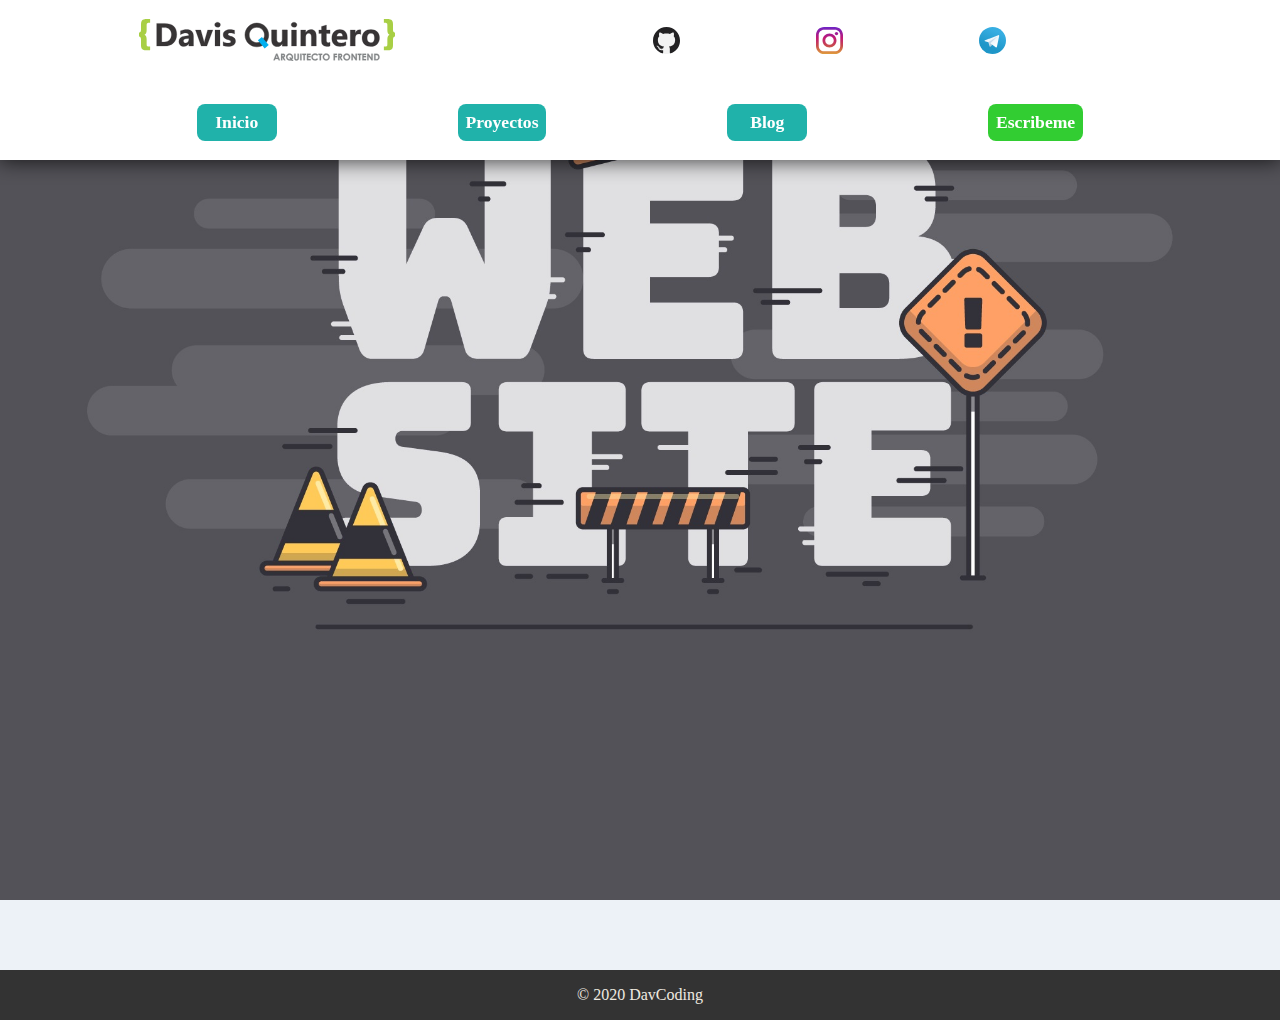
==== blog.html @ 21711e2d "Se crea pagina de conatacto con sus respectiuvos estilos, se crea pagina de blog con sus respectivos" ====
<!DOCTYPE html>
<html lang="es">

<head>
  <meta charset="UTF-8">
  <meta name="viewport"
    content="height=device-height, width=device-width, user-scalable=yes, initial-scale=1.0, maximum-scale=1.0, minimum-scale=1.0">
  <meta http-equiv="X-UA-Compatible" content="ie=edge, chrome=1">
  <meta name="description" content="Mi Sitio Web." />
  <link rel="shortcut icon" type="image/x-icon" href="favicon.ico" />
  <link rel="stylesheet" media="all" href="css/animate.css">
  <link rel="stylesheet" href="css/icon.css">
  <link rel="stylesheet" href="css/dq-grid.css" />
  <link rel="stylesheet" media="all" href="css/style.css">
  <link rel="stylesheet" media="all" href="css/style-screen.css">
  <title>Davis Quintero</title>
</head>

<body class="s-column">
  <header class="container-header  dq-container  s-column">
    <div class="box-header  dq-box  dq-flex  s-jc-evenly  s-ai-center">
      <figure class="box-logo">
        <img src="img/logo/dqlogo.svg" alt="" class="item-logo">
      </figure>
      <nav class="box-social  dq-flex  s-jc-evenly  s-ai-center  s-6">
        <a href="">
          <img src="img/icon/github.svg" alt="" class="item-social">
        </a>
        <a href="">
          <img src="img/icon/instagram.svg" alt="" class="item-social">
        </a>
        <a href="">
          <img src="img/icon/telegram.svg" alt="" class="item-social">
        </a>
      </nav>
    </div>
    <nav class="box-menu  dq-box  dq-flex  s-jc-evenly">
      <a href="index.html" class="item-menu">Inicio</a>
      <a href="proyect.html" class="item-menu">Proyectos</a>
      <a href="blog.html" class="item-menu">Blog</a>
      <a href="contact.html" class="item-menu  item-menu-active">Escribeme</a>
    </nav>
  </header>
  <main>
    <section class="container-construction  dq-containe">

    </section>
  </main>
  <footer class="container-footer  dq-container  s-jc-center  s-ai-center">
    <p>
      &copy; 2020 DavCoding
    </p>
  </footer>
</body>

</html>
---- css/dq-grid.css ----
/* =========
  Container - Box
  ========= */
.dq-container {
  /*margin-left: auto;
	margin-right: auto;*/
  margin: auto;
  width: 100%;
  max-width: 1200px;
  display: -webkit-box;
  display: -ms-flexbox;
  display: -webkit-flex;
  display: flex;
  -webkit-flex-wrap: wrap;
  -ms-flex-wrap: wrap;
  flex-wrap: wrap;
}

.dq-box {
  margin: auto;
  padding-left: 1rem;
  padding-right: 1rem;
  width: 100%;
}

/*----------------------------
	Técnica "display: flex;"
------------------------------*/
.dq-flex {
  display: -webkit-box;
  display: -ms-flexbox;
  display: -webkit-flex;
  display: flex;
  -webkit-flex-wrap: wrap;
  -ms-flex-wrap: wrap;
  flex-wrap: wrap;
}

/*-------------------------------------------------------------------------------
	Media Query paras los Estilos Responsive Design de Movil a Desktop
--------------------------------------------------------------------------------*/
@media screen and (min-width: 20em) /* size: s */ {
  /* Anchura de Container y/o Item */
  .s-1 {
    width: 8.333333333333333%;
  }

  .s-2 {
    width: 16.66666666666667%;
  }

  .s-3 {
    width: 25%;
  }

  .s-4 {
    width: 33.33333333333333%;
  }

  .s-5 {
    width: 41.66666666666667%;
  }

  .s-6 {
    width: 50%;
  }

  .s-7 {
    width: 58.33333333333333%;
  }

  .s-8 {
    width: 66.66666666666667%;
  }

  .s-9 {
    width: 75%;
  }

  .s-10 {
    width: 83.33333333333333%;
  }

  .s-11 {
    width: 91.66666666666667%;
  }

  .s-12 {
    width: 100%;
  }

  /* Maqutación con FlexBox en las Media Query */
  .s-row {
    -webkit-box-orient: horizontal;
    -webkit-box-direction: normal;
    -ms-flex-direction: row;
    flex-direction: row;
  }

  .s-row-reverse {
    -webkit-box-orient: horizontal;
    -webkit-box-direction: reverse;
    -ms-flex-direction: row-reverse;
    flex-direction: row-reverse;
  }

  .s-column {
    -webkit-box-orient: vertical;
    -webkit-box-direction: normal;
    -ms-flex-direction: column;
    flex-direction: column;
  }

  .s-column-reverse {
    -webkit-box-orient: vertical;
    -webkit-box-direction: reverse;
    -ms-flex-direction: column-reverse;
    flex-direction: column-reverse;
  }

  .s-jc-start {
    -webkit-justify-content: flex-start;
    -ms-flex-pack: start;
    justify-content: flex-start;
  }

  .s-jc-end {
    -webkit-justify-content: flex-end;
    -ms-flex-pack: end;
    justify-content: flex-end;
  }

  .s-jc-center {
    -webkit-justify-content: center;
    -ms-flex-pack: center;
    justify-content: center;
  }

  .s-jc-around {
    -webkit-justify-content: space-around;
    -ms-flex-pack: distribute;
    justify-content: space-around;
  }

  .s-jc-between {
    -webkit-justify-content: space-between;
    -ms-flex-pack: justify;
    justify-content: space-between;
  }

  .s-jc-evenly {
    -webkit-justify-content: space-evenly;
    -ms-flex-pack: space-evenly;
    justify-content: space-evenly;
  }

  .s-ai-stretch {
    -webkit-align-items: stretch;
    -ms-flex-align: stretch;
    align-items: stretch;
  }

  .s-ai-start {
    -webkit-align-items: flex-start;
    -ms-flex-align: start;
    align-items: flex-start;
  }

  .s-ai-end {
    -webkit-align-items: flex-end;
    -ms-flex-align: end;
    align-items: flex-end;
  }

  .s-ai-center {
    -webkit-align-items: center;
    -ms-flex-align: center;
    align-items: center;
  }

  .s-ai-baseline {
    -webkit-align-items: baseline;
    -ms-flex-align: baseline;
    align-items: baseline;
  }

  .s-ac-stretch {
    -webkit-align-content: stretch;
    -ms-flex-align: stretch;
    align-content: stretch;
  }

  .s-ac-start {
    -webkit-align-content: flex-start;
    -ms-flex-pack: start;
    align-content: flex-start;
  }

  .s-ac-end {
    -webkit-align-content: flex-end;
    -ms-flex-pack: end;
    align-content: flex-end;
  }

  .s-ac-center {
    -webkit-align-content: center;
    -ms-flex-pack: center;
    align-content: center;
  }

  .s-ac-around {
    -webkit-align-content: space-around;
    -ms-flex-pack: distribute;
    align-content: space-around;
  }

  .s-ac-between {
    -webkit-align-content: space-between;
    -ms-flex-pack: justify;
    align-content: space-between;
  }

  .s-ac-evenly {
    -webkit-align-content: space-evenly;
    -ms-flex-pack: space-evenly;
    align-content: space-evenly;
  }

  .s-as-auto {
    -webkit-align-self: auto;
    -ms-flex-item-align: auto;
    align-self: auto;
  }

  .s-as-start {
    -webkit-align-self: flex-start;
    -ms-flex-item-align: start;
    align-self: flex-start;
  }

  .s-as-end {
    -webkit-align-self: flex-end;
    -ms-flex-item-align: end;
    align-self: flex-end;
  }

  .s-as-center {
    -webkit-align-self: center;
    -ms-flex-item-align: center;
    align-self: center;
  }

  .s-as-baseline {
    -webkit-align-self: baseline;
    -ms-flex-item-align: baseline;
    align-self: baseline;
  }

  .s-as-stretch {
    -webkit-align-self: stretch;
    -ms-flex-item-align: stretch;
    align-self: stretch;
  }
}

@media screen and (min-width: 30em) /* size: x */ {
  /* Anchura de Container y/o Item */
  .x-1 {
    width: 8.333333333333333%;
  }

  .x-2 {
    width: 16.66666666666667%;
  }

  .x-3 {
    width: 25%;
  }

  .x-4 {
    width: 33.33333333333333%;
  }

  .x-5 {
    width: 41.66666666666667%;
  }

  .x-6 {
    width: 50%;
  }

  .x-7 {
    width: 58.33333333333333%;
  }

  .x-8 {
    width: 66.66666666666667%;
  }

  .x-9 {
    width: 75%;
  }

  .x-10 {
    width: 83.33333333333333%;
  }

  .x-11 {
    width: 91.66666666666667%;
  }

  .x-12 {
    width: 100%;
  }

  /* Maqutación con FlexBox en las Media Query */
  .x-row {
    -webkit-box-orient: horizontal;
    -webkit-box-direction: normal;
    -ms-flex-direction: row;
    flex-direction: row;
  }

  .x-row-reverse {
    -webkit-box-orient: horizontal;
    -webkit-box-direction: reverse;
    -ms-flex-direction: row-reverse;
    flex-direction: row-reverse;
  }

  .x-column {
    -webkit-box-orient: vertical;
    -webkit-box-direction: normal;
    -ms-flex-direction: column;
    flex-direction: column;
  }

  .x-column-reverse {
    -webkit-box-orient: vertical;
    -webkit-box-direction: reverse;
    -ms-flex-direction: column-reverse;
    flex-direction: column-reverse;
  }

  .x-jc-start {
    -webkit-justify-content: flex-start;
    -ms-flex-pack: start;
    justify-content: flex-start;
  }

  .x-jc-end {
    -webkit-justify-content: flex-end;
    -ms-flex-pack: end;
    justify-content: flex-end;
  }

  .x-jc-center {
    -webkit-justify-content: center;
    -ms-flex-pack: center;
    justify-content: center;
  }

  .x-jc-around {
    -webkit-justify-content: space-around;
    -ms-flex-pack: distribute;
    justify-content: space-around;
  }

  .x-jc-between {
    -webkit-justify-content: space-between;
    -ms-flex-pack: justify;
    justify-content: space-between;
  }

  .x-ai-start {
    -webkit-align-items: flex-start;
    -ms-flex-align: start;
    align-items: flex-start;
  }

  .x-ai-end {
    -webkit-align-items: flex-end;
    -ms-flex-align: end;
    align-items: flex-end;
  }

  .x-ai-center {
    -webkit-align-items: center;
    -ms-flex-align: center;
    align-items: center;
  }

  .x-ai-baseline {
    -webkit-align-items: baseline;
    -ms-flex-align: baseline;
    align-items: baseline;
  }

  .x-ai-stretch {
    -webkit-align-items: stretch;
    -ms-flex-align: stretch;
    align-items: stretch;
  }

  .x-as-auto {
    -webkit-align-self: auto;
    -ms-flex-item-align: auto;
    align-self: auto;
  }

  .x-as-start {
    -webkit-align-self: flex-start;
    -ms-flex-item-align: start;
    align-self: flex-start;
  }

  .x-as-end {
    -webkit-align-self: flex-end;
    -ms-flex-item-align: end;
    align-self: flex-end;
  }

  .x-as-center {
    -webkit-align-self: center;
    -ms-flex-item-align: center;
    align-self: center;
  }

  .x-as-baseline {
    -webkit-align-self: baseline;
    -ms-flex-item-align: baseline;
    align-self: baseline;
  }

  .x-as-stretch {
    -webkit-align-self: stretch;
    -ms-flex-item-align: stretch;
    align-self: stretch;
  }
}

@media screen and (min-width: 37.5em) /* size: xs */ {
  body.dq:before {
    content: "dq-grid: size xs, from 37.5em (dq-containers: red, dq-items: blue, yellow)";
    background-color: red;
  }

  /* Anchura de Container y/o Item */
  .xs-1 {
    width: 8.333333333333333%;
  }

  .xs-2 {
    width: 16.66666666666667%;
  }

  .xs-3 {
    width: 25%;
  }

  .xs-4 {
    width: 33.33333333333333%;
  }

  .xs-5 {
    width: 41.66666666666667%;
  }

  .xs-6 {
    width: 50%;
  }

  .xs-7 {
    width: 58.33333333333333%;
  }

  .xs-8 {
    width: 66.66666666666667%;
  }

  .xs-9 {
    width: 75%;
  }

  .xs-10 {
    width: 83.33333333333333%;
  }

  .xs-11 {
    width: 91.66666666666667%;
  }

  .xs-12 {
    width: 100%;
  }

  /* Maqutación con FlexBox en las Media Query */
  .xs-row {
    -webkit-box-orient: horizontal;
    -webkit-box-direction: normal;
    -ms-flex-direction: row;
    flex-direction: row;
  }

  .xs-row-reverse {
    -webkit-box-orient: horizontal;
    -webkit-box-direction: reverse;
    -ms-flex-direction: row-reverse;
    flex-direction: row-reverse;
  }

  .xs-column {
    -webkit-box-orient: vertical;
    -webkit-box-direction: normal;
    -ms-flex-direction: column;
    flex-direction: column;
  }

  .xs-column-reverse {
    -webkit-box-orient: vertical;
    -webkit-box-direction: reverse;
    -ms-flex-direction: column-reverse;
    flex-direction: column-reverse;
  }

  .xs-jc-start {
    -webkit-justify-content: flex-start;
    -ms-flex-pack: start;
    justify-content: flex-start;
  }

  .xs-jc-end {
    -webkit-justify-content: flex-end;
    -ms-flex-pack: end;
    justify-content: flex-end;
  }

  .xs-jc-center {
    -webkit-justify-content: center;
    -ms-flex-pack: center;
    justify-content: center;
  }

  .xs-jc-around {
    -webkit-justify-content: space-around;
    -ms-flex-pack: distribute;
    justify-content: space-around;
  }

  .xs-jc-between {
    -webkit-justify-content: space-between;
    -ms-flex-pack: justify;
    justify-content: space-between;
  }

  .xs-ai-start {
    -webkit-align-items: flex-start;
    -ms-flex-align: start;
    align-items: flex-start;
  }

  .xs-ai-end {
    -webkit-align-items: flex-end;
    -ms-flex-align: end;
    align-items: flex-end;
  }

  .xs-ai-center {
    -webkit-align-items: center;
    -ms-flex-align: center;
    align-items: center;
  }

  .xs-ai-baseline {
    -webkit-align-items: baseline;
    -ms-flex-align: baseline;
    align-items: baseline;
  }

  .xs-ai-stretch {
    -webkit-align-items: stretch;
    -ms-flex-align: stretch;
    align-items: stretch;
  }

  .xs-as-auto {
    -webkit-align-self: auto;
    -ms-flex-item-align: auto;
    align-self: auto;
  }

  .xs-as-start {
    -webkit-align-self: flex-start;
    -ms-flex-item-align: start;
    align-self: flex-start;
  }

  .xs-as-end {
    -webkit-align-self: flex-end;
    -ms-flex-item-align: end;
    align-self: flex-end;
  }

  .xs-as-center {
    -webkit-align-self: center;
    -ms-flex-item-align: center;
    align-self: center;
  }

  .xs-as-baseline {
    -webkit-align-self: baseline;
    -ms-flex-item-align: baseline;
    align-self: baseline;
  }

  .xs-as-stretch {
    -webkit-align-self: stretch;
    -ms-flex-item-align: stretch;
    align-self: stretch;
  }
}

@media screen and (min-width: 48em) /* size: m */ {
  body.dq:before {
    content: "dq-grid: size m, from 48em (dq-containers: red, dq-items: blue, yellow)";
    background-color: green;
  }

  /* Anchura de Container y/o Item */
  .m-1 {
    width: 8.333333333333333%;
  }

  .m-2 {
    width: 16.66666666666667%;
  }

  .m-3 {
    width: 25%;
  }

  .m-4 {
    width: 33.33333333333333%;
  }

  .m-5 {
    width: 41.66666666666667%;
  }

  .m-6 {
    width: 50%;
  }

  .m-7 {
    width: 58.33333333333333%;
  }

  .m-8 {
    width: 66.66666666666667%;
  }

  .m-9 {
    width: 75%;
  }

  .m-10 {
    width: 83.33333333333333%;
  }

  .m-11 {
    width: 91.66666666666667%;
  }

  .m-12 {
    width: 100%;
  }

  /* Maqutación con FlexBox en las Media Query */
  .m-row {
    -webkit-box-orient: horizontal;
    -webkit-box-direction: normal;
    -ms-flex-direction: row;
    flex-direction: row;
  }

  .m-row-reverse {
    -webkit-box-orient: horizontal;
    -webkit-box-direction: reverse;
    -ms-flex-direction: row-reverse;
    flex-direction: row-reverse;
  }

  .m-column {
    -webkit-box-orient: vertical;
    -webkit-box-direction: normal;
    -ms-flex-direction: column;
    flex-direction: column;
  }

  .m-column-reverse {
    -webkit-box-orient: vertical;
    -webkit-box-direction: reverse;
    -ms-flex-direction: column-reverse;
    flex-direction: column-reverse;
  }

  .m-jc-start {
    -webkit-justify-content: flex-start;
    -ms-flex-pack: start;
    justify-content: flex-start;
  }

  .m-jc-end {
    -webkit-justify-content: flex-end;
    -ms-flex-pack: end;
    justify-content: flex-end;
  }

  .m-jc-center {
    -webkit-justify-content: center;
    -ms-flex-pack: center;
    justify-content: center;
  }

  .m-jc-around {
    -webkit-justify-content: space-around;
    -ms-flex-pack: distribute;
    justify-content: space-around;
  }

  .m-jc-between {
    -webkit-justify-content: space-between;
    -ms-flex-pack: justify;
    justify-content: space-between;
  }

  .m-ai-start {
    -webkit-align-items: flex-start;
    -ms-flex-align: start;
    align-items: flex-start;
  }

  .m-ai-end {
    -webkit-align-items: flex-end;
    -ms-flex-align: end;
    align-items: flex-end;
  }

  .m-ai-center {
    -webkit-align-items: center;
    -ms-flex-align: center;
    align-items: center;
  }

  .m-ai-baseline {
    -webkit-align-items: baseline;
    -ms-flex-align: baseline;
    align-items: baseline;
  }

  .m-ai-stretch {
    -webkit-align-items: stretch;
    -ms-flex-align: stretch;
    align-items: stretch;
  }

  .m-as-auto {
    -webkit-align-self: auto;
    -ms-flex-item-align: auto;
    align-self: auto;
  }

  .m-as-start {
    -webkit-align-self: flex-start;
    -ms-flex-item-align: start;
    align-self: flex-start;
  }

  .m-as-end {
    -webkit-align-self: flex-end;
    -ms-flex-item-align: end;
    align-self: flex-end;
  }

  .m-as-center {
    -webkit-align-self: center;
    -ms-flex-item-align: center;
    align-self: center;
  }

  .m-as-baseline {
    -webkit-align-self: baseline;
    -ms-flex-item-align: baseline;
    align-self: baseline;
  }

  .m-as-stretch {
    -webkit-align-self: stretch;
    -ms-flex-item-align: stretch;
    align-self: stretch;
  }
}

@media screen and (min-width: 64em) /* size: l */ {
  body.dq:before {
    content: "dq-grid: size l, from 64em (dq-containers: red, dq-items: blue, yellow)";
    background-color: orange;
  }

  /* Anchura de Container y/o Item */
  .l-1 {
    width: 8.333333333333333%;
  }

  .l-2 {
    width: 16.66666666666667%;
  }

  .l-3 {
    width: 25%;
  }

  .l-4 {
    width: 33.33333333333333%;
  }

  .l-5 {
    width: 41.66666666666667%;
  }

  .l-6 {
    width: 50%;
  }

  .l-7 {
    width: 58.33333333333333%;
  }

  .l-8 {
    width: 66.66666666666667%;
  }

  .l-9 {
    width: 75%;
  }

  .l-10 {
    width: 83.33333333333333%;
  }

  .l-11 {
    width: 91.66666666666667%;
  }

  .l-12 {
    width: 100%;
  }

  /* Maqutación con FlexBox en las Media Query */
  .l-row {
    -webkit-box-orient: horizontal;
    -webkit-box-direction: normal;
    -ms-flex-direction: row;
    flex-direction: row;
  }

  .l-row-reverse {
    -webkit-box-orient: horizontal;
    -webkit-box-direction: reverse;
    -ms-flex-direction: row-reverse;
    flex-direction: row-reverse;
  }

  .l-column {
    -webkit-box-orient: vertical;
    -webkit-box-direction: normal;
    -ms-flex-direction: column;
    flex-direction: column;
  }

  .l-column-reverse {
    -webkit-box-orient: vertical;
    -webkit-box-direction: reverse;
    -ms-flex-direction: column-reverse;
    flex-direction: column-reverse;
  }

  .l-jc-start {
    -webkit-justify-content: flex-start;
    -ms-flex-pack: start;
    justify-content: flex-start;
  }

  .l-jc-end {
    -webkit-justify-content: flex-end;
    -ms-flex-pack: end;
    justify-content: flex-end;
  }

  .l-jc-center {
    -webkit-justify-content: center;
    -ms-flex-pack: center;
    justify-content: center;
  }

  .l-jc-around {
    -webkit-justify-content: space-around;
    -ms-flex-pack: distribute;
    justify-content: space-around;
  }

  .l-jc-between {
    -webkit-justify-content: space-between;
    -ms-flex-pack: justify;
    justify-content: space-between;
  }

  .l-ai-start {
    -webkit-align-items: flex-start;
    -ms-flex-align: start;
    align-items: flex-start;
  }

  .l-ai-end {
    -webkit-align-items: flex-end;
    -ms-flex-align: end;
    align-items: flex-end;
  }

  .l-ai-center {
    -webkit-align-items: center;
    -ms-flex-align: center;
    align-items: center;
  }

  .l-ai-baseline {
    -webkit-align-items: baseline;
    -ms-flex-align: baseline;
    align-items: baseline;
  }

  .l-ai-stretch {
    -webkit-align-items: stretch;
    -ms-flex-align: stretch;
    align-items: stretch;
  }

  .l-as-auto {
    -webkit-align-self: auto;
    -ms-flex-item-align: auto;
    align-self: auto;
  }

  .l-as-start {
    -webkit-align-self: flex-start;
    -ms-flex-item-align: start;
    align-self: flex-start;
  }

  .l-as-end {
    -webkit-align-self: flex-end;
    -ms-flex-item-align: end;
    align-self: flex-end;
  }

  .l-as-center {
    -webkit-align-self: center;
    -ms-flex-item-align: center;
    align-self: center;
  }

  .l-as-baseline {
    -webkit-align-self: baseline;
    -ms-flex-item-align: baseline;
    align-self: baseline;
  }

  .l-as-stretch {
    -webkit-align-self: stretch;
    -ms-flex-item-align: stretch;
    align-self: stretch;
  }
}

@media screen and (min-width: 75em) /* size: xl */ {
  body.dq:before {
    content: "dq-grid: size xl, from 75em (dq-containers: red, dq-items: blue, yellow)";
    background-color: purple;
  }

  /* Anchura de Container y/o Item */
  .xl-1 {
    width: 8.333333333333333%;
  }

  .xl-2 {
    width: 16.66666666666667%;
  }

  .xl-3 {
    width: 25%;
  }

  .xl-4 {
    width: 33.33333333333333%;
  }

  .xl-5 {
    width: 41.66666666666667%;
  }

  .xl-6 {
    width: 50%;
  }

  .xl-7 {
    width: 58.33333333333333%;
  }

  .xl-8 {
    width: 66.66666666666667%;
  }

  .xl-9 {
    width: 75%;
  }

  .xl-10 {
    width: 83.33333333333333%;
  }

  .xl-11 {
    width: 91.66666666666667%;
  }

  .xl-12 {
    width: 100%;
  }

  /* Maqutación con FlexBox en las Media Query */
  .xl-row {
    -webkit-box-orient: horizontal;
    -webkit-box-direction: normal;
    -ms-flex-direction: row;
    flex-direction: row;
  }

  .xl-row-reverse {
    -webkit-box-orient: horizontal;
    -webkit-box-direction: reverse;
    -ms-flex-direction: row-reverse;
    flex-direction: row-reverse;
  }

  .xl-column {
    -webkit-box-orient: vertical;
    -webkit-box-direction: normal;
    -ms-flex-direction: column;
    flex-direction: column;
  }

  .xl-column-reverse {
    -webkit-box-orient: vertical;
    -webkit-box-direction: reverse;
    -ms-flex-direction: column-reverse;
    flex-direction: column-reverse;
  }

  .xl-jc-start {
    -webkit-justify-content: flex-start;
    -ms-flex-pack: start;
    justify-content: flex-start;
  }

  .xl-jc-end {
    -webkit-justify-content: flex-end;
    -ms-flex-pack: end;
    justify-content: flex-end;
  }

  .xl-jc-center {
    -webkit-justify-content: center;
    -ms-flex-pack: center;
    justify-content: center;
  }

  .xl-jc-around {
    -webkit-justify-content: space-around;
    -ms-flex-pack: distribute;
    justify-content: space-around;
  }

  .xl-jc-between {
    -webkit-justify-content: space-between;
    -ms-flex-pack: justify;
    justify-content: space-between;
  }

  .xl-ai-start {
    -webkit-align-items: flex-start;
    -ms-flex-align: start;
    align-items: flex-start;
  }

  .xl-ai-end {
    -webkit-align-items: flex-end;
    -ms-flex-align: end;
    align-items: flex-end;
  }

  .xl-ai-center {
    -webkit-align-items: center;
    -ms-flex-align: center;
    align-items: center;
  }

  .xl-ai-baseline {
    -webkit-align-items: baseline;
    -ms-flex-align: baseline;
    align-items: baseline;
  }

  .xl-ai-stretch {
    -webkit-align-items: stretch;
    -ms-flex-align: stretch;
    align-items: stretch;
  }

  .xl-as-auto {
    -webkit-align-self: auto;
    -ms-flex-item-align: auto;
    align-self: auto;
  }

  .xl-as-start {
    -webkit-align-self: flex-start;
    -ms-flex-item-align: start;
    align-self: flex-start;
  }

  .xl-as-end {
    -webkit-align-self: flex-end;
    -ms-flex-item-align: end;
    align-self: flex-end;
  }

  .xl-as-center {
    -webkit-align-self: center;
    -ms-flex-item-align: center;
    align-self: center;
  }

  .xl-as-baseline {
    -webkit-align-self: baseline;
    -ms-flex-item-align: baseline;
    align-self: baseline;
  }

  .xl-as-stretch {
    -webkit-align-self: stretch;
    -ms-flex-item-align: stretch;
    align-self: stretch;
  }
}

@media screen and (min-width: 80em) /* size: g */ {
  body.dq:before {
    content: "dq-grid: size g, from 80em (dq-containers: red, dq-items: blue, yellow)";
    background-color: pink;
  }

  /* Anchura de Container y/o Item */
  .g-1 {
    width: 8.333333333333333%;
  }

  .g-2 {
    width: 16.66666666666667%;
  }

  .g-3 {
    width: 25%;
  }

  .g-4 {
    width: 33.33333333333333%;
  }

  .g-5 {
    width: 41.66666666666667%;
  }

  .g-6 {
    width: 50%;
  }

  .g-7 {
    width: 58.33333333333333%;
  }

  .g-8 {
    width: 66.66666666666667%;
  }

  .g-9 {
    width: 75%;
  }

  .g-10 {
    width: 83.33333333333333%;
  }

  .g-11 {
    width: 91.66666666666667%;
  }

  .g-12 {
    width: 100%;
  }

  /* Maqutación con FlexBox en las Media Query */
  .g-row {
    -webkit-box-orient: horizontal;
    -webkit-box-direction: normal;
    -ms-flex-direction: row;
    flex-direction: row;
  }

  .g-row-reverse {
    -webkit-box-orient: horizontal;
    -webkit-box-direction: reverse;
    -ms-flex-direction: row-reverse;
    flex-direction: row-reverse;
  }

  .g-column {
    -webkit-box-orient: vertical;
    -webkit-box-direction: normal;
    -ms-flex-direction: column;
    flex-direction: column;
  }

  .g-column-reverse {
    -webkit-box-orient: vertical;
    -webkit-box-direction: reverse;
    -ms-flex-direction: column-reverse;
    flex-direction: column-reverse;
  }

  .g-jc-start {
    -webkit-justify-content: flex-start;
    -ms-flex-pack: start;
    justify-content: flex-start;
  }

  .g-jc-end {
    -webkit-justify-content: flex-end;
    -ms-flex-pack: end;
    justify-content: flex-end;
  }

  .g-jc-center {
    -webkit-justify-content: center;
    -ms-flex-pack: center;
    justify-content: center;
  }

  .g-jc-around {
    -webkit-justify-content: space-around;
    -ms-flex-pack: distribute;
    justify-content: space-around;
  }

  .g-jc-between {
    -webkit-justify-content: space-between;
    -ms-flex-pack: justify;
    justify-content: space-between;
  }

  .g-ai-start {
    -webkit-align-items: flex-start;
    -ms-flex-align: start;
    align-items: flex-start;
  }

  .g-ai-end {
    -webkit-align-items: flex-end;
    -ms-flex-align: end;
    align-items: flex-end;
  }

  .g-ai-center {
    -webkit-align-items: center;
    -ms-flex-align: center;
    align-items: center;
  }

  .g-ai-baseline {
    -webkit-align-items: baseline;
    -ms-flex-align: baseline;
    align-items: baseline;
  }

  .g-ai-stretch {
    -webkit-align-items: stretch;
    -ms-flex-align: stretch;
    align-items: stretch;
  }

  .g-as-auto {
    -webkit-align-self: auto;
    -ms-flex-item-align: auto;
    align-self: auto;
  }

  .g-as-start {
    -webkit-align-self: flex-start;
    -ms-flex-item-align: start;
    align-self: flex-start;
  }

  .g-as-end {
    -webkit-align-self: flex-end;
    -ms-flex-item-align: end;
    align-self: flex-end;
  }

  .g-as-center {
    -webkit-align-self: center;
    -ms-flex-item-align: center;
    align-self: center;
  }

  .g-as-baseline {
    -webkit-align-self: baseline;
    -ms-flex-item-align: baseline;
    align-self: baseline;
  }

  .g-as-stretch {
    -webkit-align-self: stretch;
    -ms-flex-item-align: stretch;
    align-self: stretch;
  }
}
---- css/style.css ----
@charset "UTF-8";

/* ===== 
  Fuentes 
 ===== */
@font-face {
  font-family: "zurchlc";
  src: url("../fonts/zurchlc/zurchlc.eot");
  src: url("../fonts/zurchlc/zurchlc.eot#?iefix") format("embedded-opentype"),
    url("../fonts/zurchlc/zurchlc.ttf") format("truetype"),
    url("../fonts/zurchlc/zurchlc.svg") format("svg"),
    url("../fonts/zurchlc/zurchlc.woff") format("woff");
}

/* ==========
  Style - Variables
========== */
:root {
  --cl-txt-grey: #343233;
  --cl-txt-white: #efeae1;
  --cl-bg-body: #edf2f7;
  --cl-grey: #20b2aa;
  --cl-blu: #00a0fc;
  --cl-lime: #32cd32;
}

/*============
  Receteo Universal
============*/
html {
  -ms-box-sizing: border-box;
  -moz-box-sizing: border-box;
  -webkit-box-sizing: border-box;
  box-sizing: border-box;
  word-wrap: break-word;
  font-family: "zurchlc";
  font-family: "Arial Narrow";
  font-size: 16px;
  -ms-text-size-adjust: 100%;
  -moz-text-size-adjust: 100%;
  -webkit-text-size-adjust: 100%;
  text-size-adjust: 100%;
  scroll-behavior: smooth;
}

body {
  min-height: 100vh;
  min-width: 100%;
  display: -webkit-box;
  display: -ms-flexbox;
  display: -webkit-flex;
  display: flex;
  -webkit-box-orient: vertical;
  -webkit-box-direction: normal;
  -ms-flex-direction: column;
  flex-direction: column;
  text-rendering: optimizeSpeed;
  overflow-x: hidden;
  color: var(--cl-txt-grey);
  background-color: var(--cl-bg-body);
}

*,
*::after,
*::before {
  border: 0;
  -ms-box-sizing: inherit;
  -moz-box-sizing: inherit;
  -webkit-box-sizing: inherit;
  box-sizing: inherit;
  margin: 0;
  padding: 0;
  word-wrap: inherit;
}

main {
  flex-grow: 1;
}

/* ===========
 Style - Generales
=========== */
.change {
  -ms-transition: all 1s ease-in-out;
  -moz-transition: all 1s ease-in-out;
  -o-transition: all 1s ease-in-out;
  -webkit-transition: all 1s ease-in-out;
  transition: all 1s ease-in-out;
}

/* ----- Style - Header ----- */
.container-header {
  height: 10rem;
  min-width: 100%;
  position: fixed;
  box-shadow: 0 0 1.25rem 0.063rem rgba(0, 0, 0, 0.75);
  background-color: #fff;
  z-index: 1;
}

.box-logo > img {
  width: 14rem;
}

.box-social > a {
  text-decoration: none;
}

.box-social > a > img {
  width: 1.5rem;
}

.box-social > a > img:hover {
  transform: scale(1.3);
}

.item-menu {
  border-radius: 0.5rem;
  padding: 0.5rem;
  flex-basis: 5rem;
  font-size: 1rem;
  text-align: center;
  text-decoration: none;
  font-weight: bold;
  color: #fff;
  background-color: var(--cl-grey);
}

.item-menu:hover {
  transform: scale(1.1);
  color: #fff;
  background-color: var(--cl-lime);
}

.item-menu-active {
  background-color: var(--cl-lime);
}

/* ========
  Style - Index 
======== */
/* ----- Style - ContainerHello ----- */
.container-hello {
  margin-top: 10rem;
  min-height: 70vh;
  min-width: 100%;
  background-image: url(../img/fondos/dq_f1.svg);
  background-size: cover;
  background-attachment: fixed;
  background-repeat: no-repeat;
  background-position: center top;
}

.box-hello {
  width: 100%;
  min-height: inherit;
  color: var(--cl-txt-white);
  background-color: rgba(0, 0, 0, 0.5);
}

.box-photo > img {
  border-radius: 100%;

  width: 8rem;
}

.item-h1 {
  padding: 0.5rem;
  font-size: 2.2rem;
  text-align: center;
}

.item-h2 {
  border-left: medium solid var(--cl-lime);
  border-right: medium solid var(--cl-lime);
  border-radius: 0.5rem;
  padding: 0.5rem;
  font-size: 1.4rem;
  text-align: center;
}

.item-p-name {
  font-size: 1.3rem;
  text-align: center;
}

/* ----- Style - ContainerProfessional ----- */
.container-me {
  padding: 1rem;
}

.box-icon {
  margin-top: 1rem;
}

.box-icon > img {
  width: 3rem;
}

.box-me {
  border-left: medium solid var(--cl-lime);
  border-right: medium solid var(--cl-lime);
  border-radius: 0.7rem;
  padding-left: 0.5rem;
  padding-right: 0.5rem;
  height: 17rem;
  list-style: none;
}

.item-p-me {
  display: inline-flex;
}

.item-p-me > img {
  width: 1.4rem;
}

.item-p-me > p {
  margin-left: 0.5rem;
  font-size: 1.1rem;
}

.item-p-me > p > img {
  height: 1.4rem;
  width: 1.4rem;
}

/* ----- Style - ContainerService ----- */
.container-service {
  min-height: 70vh;
  min-width: 100%;
  color: var(--cl-txt-white);
  background-image: url(../img/fondos/dq_f2.svg);
  background-size: cover;
  background-attachment: fixed;
  background-repeat: no-repeat;
  background-position: center top;
}

.box-service {
  padding: 3rem;
  min-height: inherit;
  width: 100%;
  color: var(--cl-txt-white);
  background-color: rgba(0, 0, 0, 0.5);
}

.item-service-img > img {
  width: 8rem;
}

.item-service-link {
  border-radius: 0.5rem;
  padding: 0.5rem;
  font-size: 1.1rem;
  text-decoration: none;
  color: var(--cl-txt-white);
  background-color: var(--cl-lime);
}

.item-service-link:hover {
  box-shadow: 0 0 1.25rem 0.063rem rgba(0, 0, 0, 0.75);
  transform: scale(1.1);
}

.item-service-list {
  font-size: 1.2rem;
  list-style-type: none;
}

.item-service-list > li {
  display: inline-flex;
}

.item-service-list > li > img {
  margin-right: 0.5rem;
  width: 1.4rem;
}

.item-service-p > p {
  font-size: 1.2rem;
  text-align: center;
}

/* ========
  Style - Proyect 
======== */
/* ----- Style - ContainerProyect ----- */
.container-proyect {
  margin-top: 10rem;
  min-width: 100%;
}

.box-proyect {
  margin: auto;
  height: 36rem;
  width: 100%;
  background-image: url(../img/fondos/dq_f4.jpg);
  background-size: cover;
  background-attachment: fixed;
  background-repeat: no-repeat;
  background-position: center top;
}

.box-proyect > div {
  padding-top: 1rem;
  padding-bottom: 1rem;
  height: inherit;
  color: var(--cl-txt-white);
  background-color: rgba(0, 0, 0, 0.5);
}

.item-proyect {
  border-left: medium solid var(--cl-lime);
  border-right: medium solid var(--cl-lime);
  border-radius: 0.7rem;
  padding: 0.5rem;
  height: 16rem;
  width: 13rem;
  text-decoration: none;
  color: var(--cl-txt-grey);
  background-color: var(--cl-bg-body);
}

.item-proyect:hover {
  box-shadow: 0 0 1.25rem 0.063rem rgba(0, 0, 0, 0.75);
  transform: scale(1.1);
}

.item-proyect > img {
  width: 8rem;
}

.item-proyect > p {
  text-align: center;
}

/* ----- Style - ContainerComments ----- */
.container-card {
  padding-top: 1rem;
  padding-bottom: 1rem;
  margin-top: 1.5rem;
  margin-bottom: 2rem;
}

.box-card {
  margin: auto;
  padding-top: 1rem;
  padding-bottom: 1rem;
  flex-wrap: nowrap;
  box-shadow: 0 0 1.25rem 0.063rem rgba(0, 0, 0, 0.75);
}

.item-img-card > img {
  border-radius: 100%;
  width: 5rem;
}

.item-icon-card > img {
  border-radius: 100%;
  width: 3rem;
}

.item-p-card > hr {
  margin-top: 0.3rem;
  margin-bottom: 0.3rem;
  height: 0.15rem;
  background-color: var(--cl-lime);
}

.item-p-card > p {
  font-size: 1.1rem;
  text-align: center;
}

.item-p-detail > p {
  font-size: 1.5rem;
  text-align: center;
}

/* ======== */
/* Style - Blogt */
/* ======== */
/* ----- Style - Contruction----- */
.container-construction {
  margin-top: 10rem;
  height: 90vh;
  width: 100%;
  background-image: url(../img/fondos/dq_f5.png);
  background-size: cover;
  background-attachment: fixed;
  background-repeat: no-repeat;
  background-position: center top;
}

/* ======== */
/* Style - Contact */
/* ======== */
/* ----- Style - Form----- */
.container-contact {
  margin-top: 11rem;
  padding: 3rem;
}

.box-form {
  padding-top: 1rem;
  padding-bottom: 2rem;
  flex-wrap: nowrap;
  box-shadow: 0 0 1.25em 0.063em rgba(0, 0, 0, 0.3);
}

.item-input {
  border-bottom: 0.2rem solid var(--cl-lime);
  padding: 1rem;
  font-size: 1.1rem;
  background-color: transparent;
}

.item-input:focus {
  outline: none;
}

.item-label {
  margin-top: 2rem;
  font-size: 1.1rem;
  font-weight: bold;
  color: var(--cl-grey);
}

.item-button {
  margin-top: 2rem;
  padding: 0.62rem 1.25rem;
  font-size: 1.1rem;
  cursor: pointer;
  color: var(--cl-txt-white);
  background-color: var(--cl-lime);
}

/* ======== */
/* Style - Footer */
/* ======== */
/* ----- Style - Footer ----- */
.container-footer {
  padding: 1rem;
  min-width: 100%;
  color: var(--cl-txt-white);
  background-color: #333;
}
---- css/style-screen.css ----
/*Media Query paras los Estilos Responsive Design de Movil a Desktop*/
@media screen and (min-width: 20em) /* size: s */ {
  /* ================= */
  /* Style - Generales */
  /* ================ */
  /* ----- Style - Header ----- */
  /* .container-header {
    background-color: yellow;
  }*/
}

@media screen and (min-width: 30em) /* size: x */ {
  /* ================= */
  /* Style - Generales */
  /* ================ */
  /* ----- Style - Header ----- */
  /*.container-header {
    background-color: blue;
  }*/
}

@media screen and (min-width: 37.5em) /* size: xs */ {
  /* ================= */
  /* Style - Generales */
  /* ================ */
  /* ----- Style - Header ----- */
  /* .container-header {
    background-color: red;
  }*/
}

@media screen and (min-width: 48em) /* size: m */ {
  /* ================= */
  /* Style - Generales */
  /* ================ */
  /* ----- Style - Header ----- */
  /*.container-header {
    background-color: lime;
  }*/

  .box-logo > img {
    width: 16rem;
  }

  .box-social > a > img {
    width: 1.7rem;
  }

  .item-menu {
    font-size: 1.1rem;
  }

  /* =========== */
  /* Style - Index */
  /* ============ */
  /* ----- Style - ContainerHello ----- */
  .box-photo > img {
    width: 11rem;
  }

  .item-h2 {
    font-size: 1.6rem;
  }

  /* ----- Style - ContainerProfessional ----- */
  .box-icon > img {
    width: 4.5rem;
  }

  .item-p-me > img {
    width: 1.6rem;
  }

  .item-p-me > p {
    font-size: 1.3rem;
  }

  /* ----- Style - ContainerService ----- */
  .item-service-link {
    font-size: 1.2rem;
  }

  .item-service-list {
    font-size: 1.3rem;
  }

  .item-service-p > p {
    font-size: 1.3rem;
  }

  .item-service-list > li > img {
    width: 1.6rem;
  }
}

@media screen and (min-width: 64em) /* l */ {
  /* ================= */
  /* Style - Generales */
  /* ================ */
  /* ----- Style - Header ----- */
  /*.container-header {
    background-color: orange;
  }*/

  /* ========
  Style - Proyect 
======== */
  /* ----- Style - ContainerProyect ----- */
  .box-proyect {
    height: 26rem;
  }
}

@media screen and (min-width: 75em) /* xl*/ {
  /* ================= */
  /* Style - Generales */
  /* ================ */
  /* ----- Style - Header ----- */
  /*.container-header {
    background-color: green;
  }*/
}

@media screen and (min-width: 80em) /* g */ {
  /* ================= */
  /* Style - Generales */
  /* ================ */
  /* ----- Style - Header ----- */
  /* .container-header {
    background-color: #fff;
  }*/
}
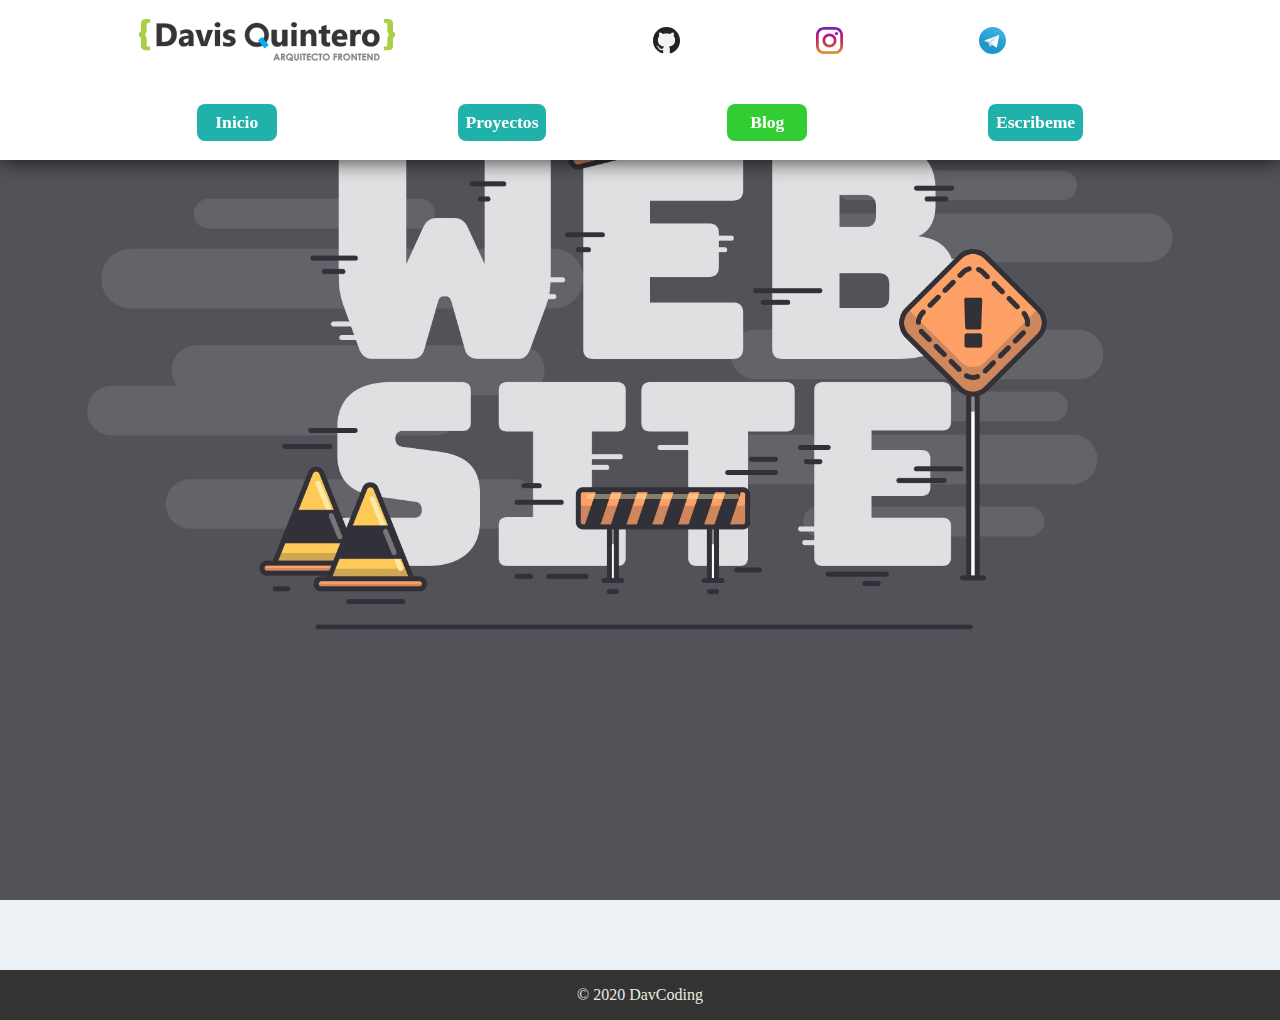
==== commit 60048acf: "Actualización de enlaces e images para el sitio web" ====
--- a/blog.html
+++ b/blog.html
@@ -29,7 +29,7 @@
         <a href="">
           <img src="img/icon/instagram.svg" alt="" class="item-social">
         </a>
-        <a href="">
+        <a href="https://t.me/davisquintero" target="_blank">
           <img src="img/icon/telegram.svg" alt="" class="item-social">
         </a>
       </nav>
@@ -37,8 +37,8 @@
     <nav class="box-menu  dq-box  dq-flex  s-jc-evenly">
       <a href="index.html" class="item-menu">Inicio</a>
       <a href="proyect.html" class="item-menu">Proyectos</a>
-      <a href="blog.html" class="item-menu">Blog</a>
-      <a href="contact.html" class="item-menu  item-menu-active">Escribeme</a>
+      <a href="blog.html" class="item-menu  item-menu-active">Blog</a>
+      <a href="contact.html" class="item-menu">Escribeme</a>
     </nav>
   </header>
   <main>
--- a/css/style.css
+++ b/css/style.css
@@ -160,7 +160,6 @@
 
 .box-photo > img {
   border-radius: 100%;
-
   width: 8rem;
 }
 
@@ -344,10 +343,8 @@
 }
 
 .box-card {
-  margin: auto;
   padding-top: 1rem;
   padding-bottom: 1rem;
-  flex-wrap: nowrap;
   box-shadow: 0 0 1.25rem 0.063rem rgba(0, 0, 0, 0.75);
 }
 
@@ -370,11 +367,6 @@
 
 .item-p-card > p {
   font-size: 1.1rem;
-  text-align: center;
-}
-
-.item-p-detail > p {
-  font-size: 1.5rem;
   text-align: center;
 }
 
@@ -436,6 +428,11 @@
   background-color: var(--cl-lime);
 }
 
+.item-p-detail > p {
+  font-size: 1.5rem;
+  text-align: center;
+}
+
 /* ======== */
 /* Style - Footer */
 /* ======== */
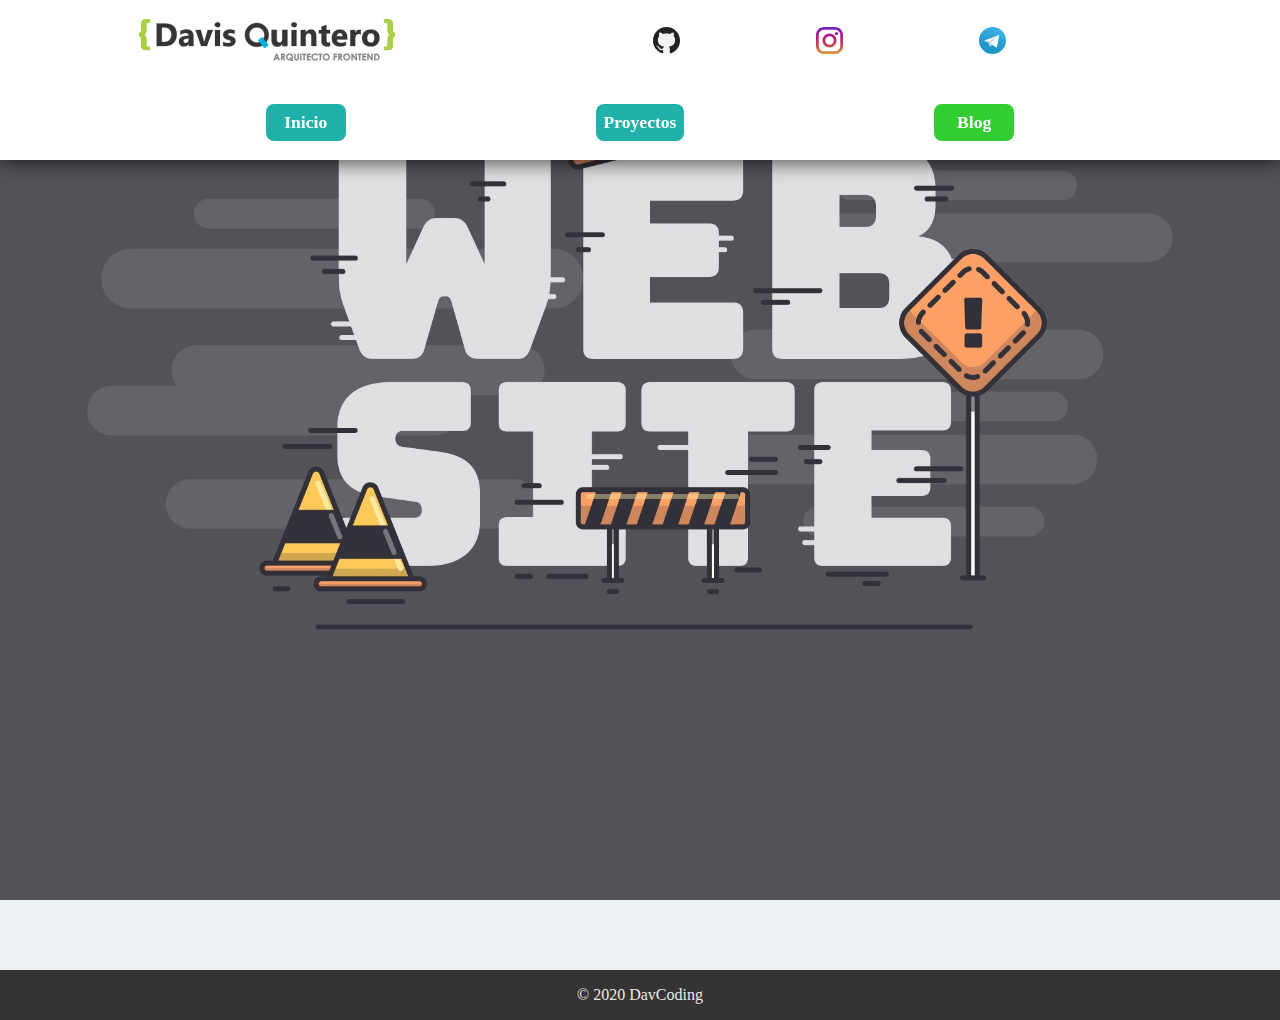
==== commit 74a05786: "Actualizacion de archivos" ====
--- a/blog.html
+++ b/blog.html
@@ -38,7 +38,7 @@
       <a href="index.html" class="item-menu">Inicio</a>
       <a href="proyect.html" class="item-menu">Proyectos</a>
       <a href="blog.html" class="item-menu  item-menu-active">Blog</a>
-      <a href="contact.html" class="item-menu">Escribeme</a>
+      <!--<a href="contact.html" class="item-menu">Escribeme</a>-->
     </nav>
   </header>
   <main>
--- a/css/style.css
+++ b/css/style.css
@@ -336,10 +336,11 @@
 
 /* ----- Style - ContainerComments ----- */
 .container-card {
+  margin-top: 1.5rem;
+  margin-bottom: 2rem;
   padding-top: 1rem;
   padding-bottom: 1rem;
-  margin-top: 1.5rem;
-  margin-bottom: 2rem;
+  height: 17rem;
 }
 
 .box-card {
--- a/css/style-screen.css
+++ b/css/style-screen.css
@@ -4,7 +4,7 @@
   /* Style - Generales */
   /* ================ */
   /* ----- Style - Header ----- */
-  /* .container-header {
+  /*.container-header {
     background-color: yellow;
   }*/
 }
@@ -24,7 +24,7 @@
   /* Style - Generales */
   /* ================ */
   /* ----- Style - Header ----- */
-  /* .container-header {
+  /*.container-header {
     background-color: red;
   }*/
 }
@@ -91,6 +91,14 @@
   .item-service-list > li > img {
     width: 1.6rem;
   }
+
+  /* ========
+  Style - Proyect 
+======== */
+  /* ----- Style - ContainerComments ----- */
+  .box-card {
+    width: 48%;
+  }
 }
 
 @media screen and (min-width: 64em) /* l */ {
